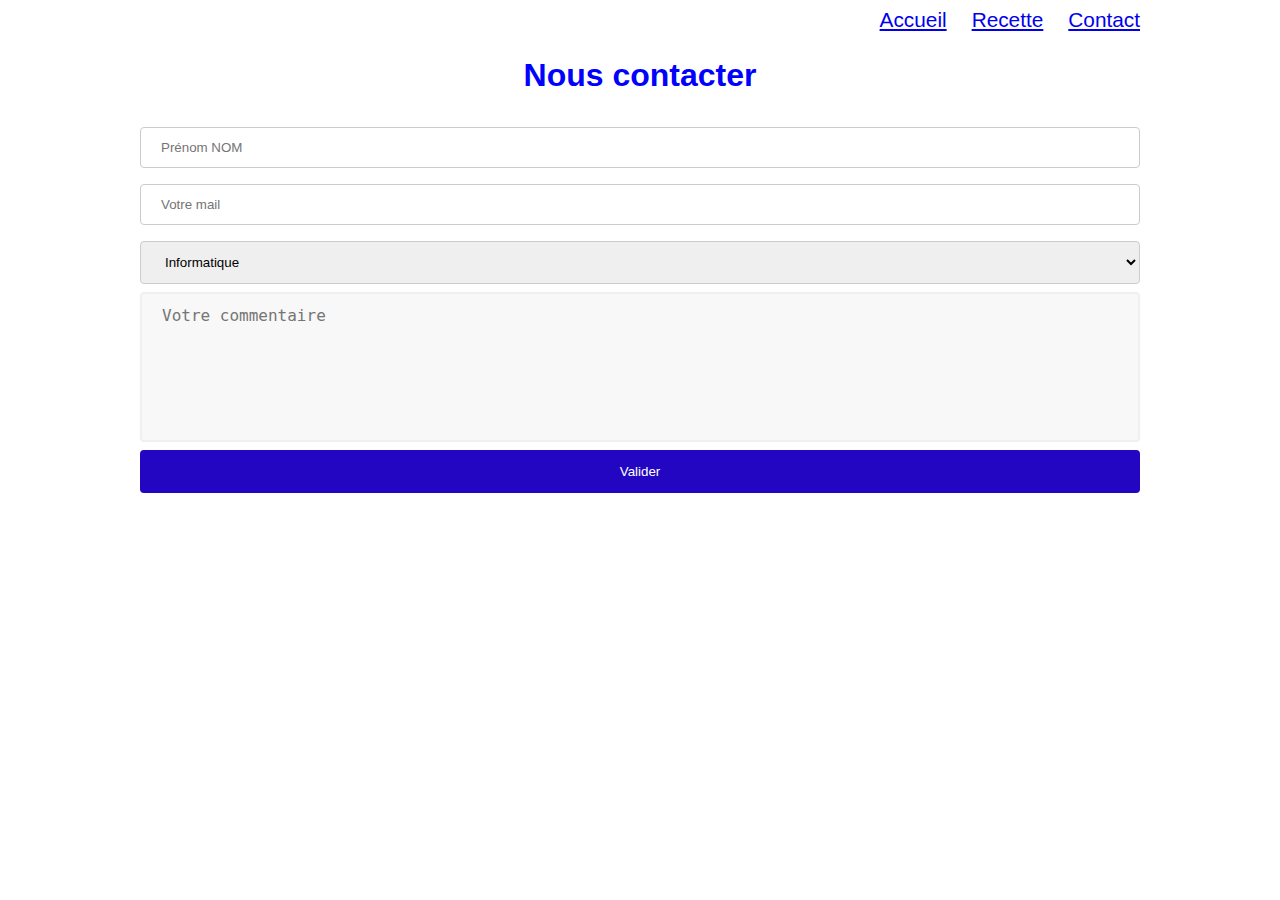
==== contact.html @ 63d1f8db "Page contact" ====
<!DOCTYPE html>
<html lang="en">
<head>
    <meta charset="UTF-8">
    <meta name="viewport" content="width=device-width, initial-scale=1.0">
    <title>Contact</title>
    <link rel="stylesheet" href="style.css">
</head>
<body>
    <div class="contact">
        <header>
            <ul>
                <li><a href="index.html">Accueil</a></li>
                <li><a href="recette.html">Recette</a></li>
                <li><a href="contact.html">Contact</a></li>
            </ul>
        </header>
        <h1>Nous contacter</h1>
        <form action="">
            <input type="text" placeholder="Prénom NOM"></input>
            <input type="email" name="email" id="email" placeholder="Votre mail"></input>
            <select name="" id="">
                <option valeur="Info">Informatique</option>
                <option valeur="Commercial">Commercial</option>
            </select>
            <textarea name="commentaire" id="commentaire" placeholder="Votre commentaire"></textarea>
            <input type="submit" value="Valider">
        </form>
    </div>
</body>
</html>
---- style.css ----
/*reset*/

h1, p, figure, ul, li{
    margin: 0;
    padding: 0;
}

body{
    font-family: sans-serif;
}

ul, li {
    list-style: none;
}


/* Section */


section {
    width: 1000px;
    margin: 0 auto;
    display: flex;
    justify-content: space-between;
}

section .col1 {
    width: 48%;
}

section .col2 {
    width: 48%;
}

section .col2 ul {
    display: flex;
    justify-content: space-between;
    margin: 10px 0;
}

form {
    display: flex;
    flex-direction: column;
}

section form * {
    margin: 15px 0;
    padding: 8px;
}

section form *{
    margin: 15px 0;
    padding: 8px 4px;
    border: 1px solid blue;
}

section form textarea{
    height: 80px;
}

section form button{
    background: blue;
    color: white;
    cursor: pointer;
}


/* Accueil */


.container {
    width: 1000px;
    margin: 0 auto;
}

header ul{
    display: flex;
    justify-content: flex-end;
}

header ul li{
    margin-left: 25px;
    font-size: 1.3em;
}

.gallerie {
    display: flex;
    flex-wrap: wrap;
    justify-content: space-between;
    margin: 20px 0;
}

.gallerie article{
    width: 32%;
    margin-bottom: 30px;
    display: flex; /*bouton mm ligne*/
    flex-direction: column; /*bouton mm ligne*/
}

.gallerie article img{
    width: 100%;
}

.gallerie article h2{
    flex: 1; /*bouton mm ligne*/
}


/* Contact */

.contact {
    width: 1000px;
    margin: 0 auto;
}

.contact h1{
    text-align: center;
    color: blue;
    margin: 25px 0;
}

input[type=text], select {
    width: 100%;
    padding: 12px 20px;
    margin: 8px 0;
    display: inline-block;
    border: 1px solid #ccc;
    border-radius: 4px;
    box-sizing: border-box;
}

input[type=email]{
    width: 100%;
    padding: 12px 20px;
    margin: 8px 0;
    display: inline-block;
    border: 1px solid #ccc;
    border-radius: 4px;
    box-sizing: border-box;
}

textarea{
    width: 100%;
    height: 150px;
    padding: 12px 20px;
    box-sizing: border-box;
    border: 2px solid #f0f0f0;
    border-radius: 4px;
    background-color: #f8f8f8;
    font-size: 16px;
    resize: none;
}

input[type=submit] {
    width: 100%;
    background-color: #2206c2;
    color: white;
    padding: 14px 20px;
    margin: 8px 0;
    border: none;
    border-radius: 4px;
    cursor: pointer;
  }
  
  input[type=submit]:hover {
    background-color: #190297;
  }
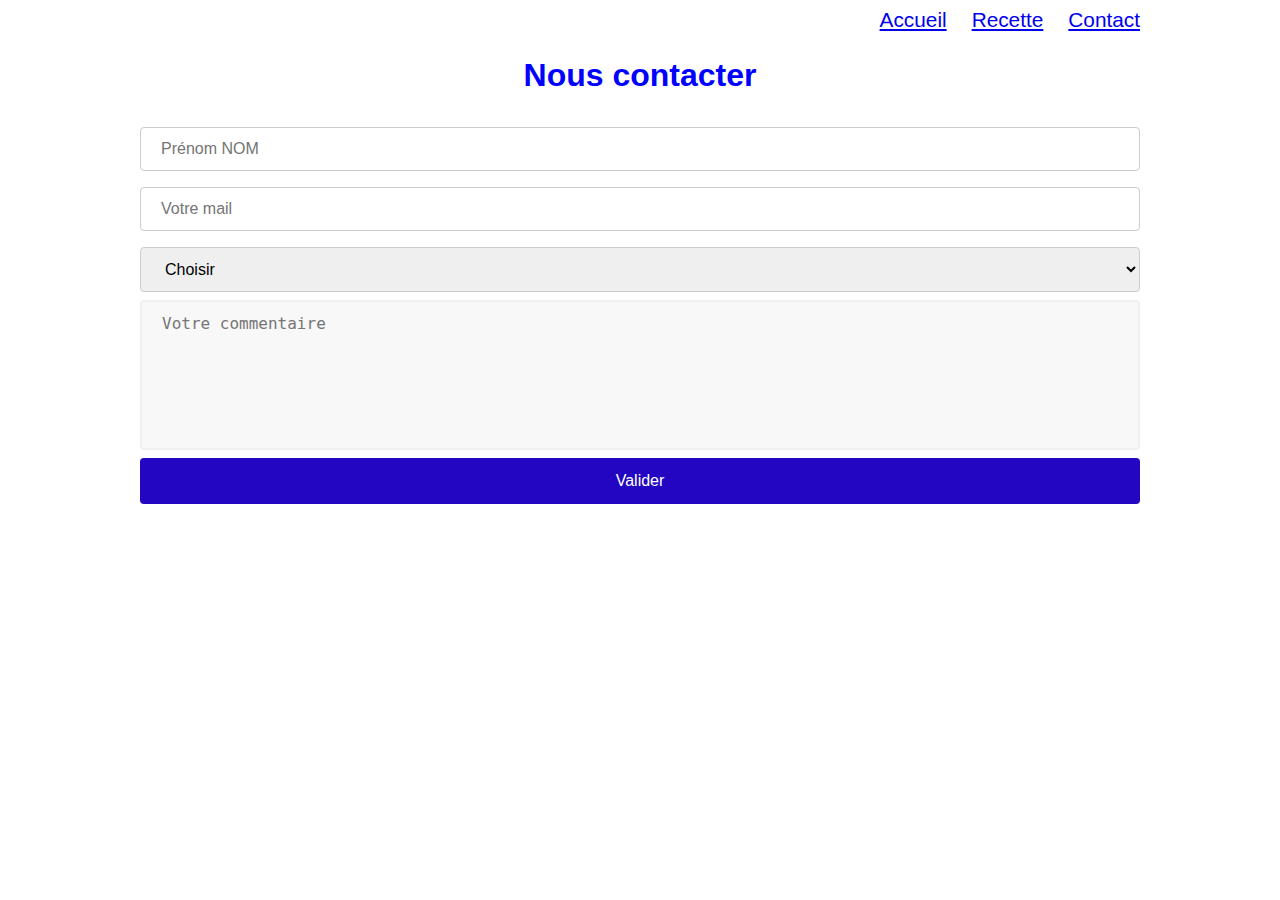
==== commit 38ade6d8: "Version3" ====
--- a/contact.html
+++ b/contact.html
@@ -15,17 +15,20 @@
                 <li><a href="contact.html">Contact</a></li>
             </ul>
         </header>
-        <h1>Nous contacter</h1>
-        <form action="">
-            <input type="text" placeholder="Prénom NOM"></input>
-            <input type="email" name="email" id="email" placeholder="Votre mail"></input>
-            <select name="" id="">
-                <option valeur="Info">Informatique</option>
-                <option valeur="Commercial">Commercial</option>
-            </select>
-            <textarea name="commentaire" id="commentaire" placeholder="Votre commentaire"></textarea>
-            <input type="submit" value="Valider">
-        </form>
+        <main>
+            <h1>Nous contacter</h1>
+            <form action="">
+                <input type="text" placeholder="Prénom NOM"></input>
+                <input type="email" name="email" id="email" placeholder="Votre mail"></input>
+                <select name="" id="">
+                    <option value="">Choisir</option>
+                    <option valeur="Info">Informatique</option>
+                    <option valeur="Commercial">Commercial</option>
+                </select>
+                <textarea name="commentaire" id="commentaire" placeholder="Votre commentaire"></textarea>
+                <input type="submit" value="Valider">
+            </form>
+        </main>
     </div>
 </body>
 </html>--- a/style.css
+++ b/style.css
@@ -113,7 +113,7 @@
     margin: 0 auto;
 }
 
-.contact h1{
+.contact main h1{
     text-align: center;
     color: blue;
     margin: 25px 0;
@@ -123,20 +123,20 @@
     width: 100%;
     padding: 12px 20px;
     margin: 8px 0;
-    display: inline-block;
     border: 1px solid #ccc;
     border-radius: 4px;
     box-sizing: border-box;
+    font-size: 16px;
 }
 
 input[type=email]{
     width: 100%;
     padding: 12px 20px;
     margin: 8px 0;
-    display: inline-block;
     border: 1px solid #ccc;
     border-radius: 4px;
     box-sizing: border-box;
+    font-size: 16px;
 }
 
 textarea{
@@ -160,6 +160,7 @@
     border: none;
     border-radius: 4px;
     cursor: pointer;
+    font-size: 16px;
   }
   
   input[type=submit]:hover {
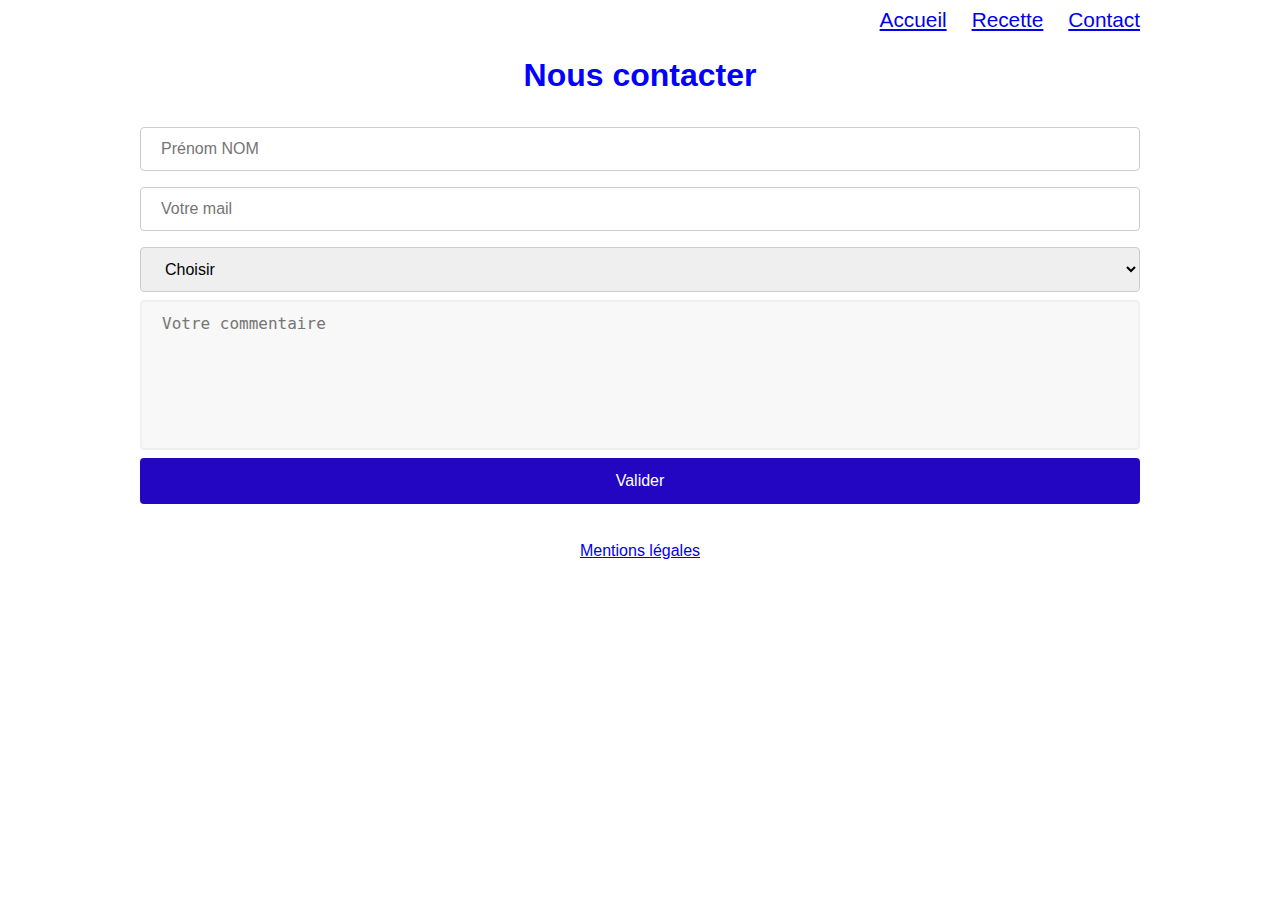
==== commit 6c85bcfa: "Mentions légales" ====
--- a/contact.html
+++ b/contact.html
@@ -29,6 +29,9 @@
                 <input type="submit" value="Valider">
             </form>
         </main>
+        <div class="legales">
+            <a href="mentions-legales.html">Mentions légales</a>
+       </div>
     </div>
 </body>
 </html>--- a/style.css
+++ b/style.css
@@ -72,6 +72,7 @@
     width: 1000px;
     margin: 0 auto;
 }
+
 
 header ul{
     display: flex;
@@ -113,7 +114,7 @@
     margin: 0 auto;
 }
 
-.contact main h1{
+h1{
     text-align: center;
     color: blue;
     margin: 25px 0;
@@ -161,8 +162,46 @@
     border-radius: 4px;
     cursor: pointer;
     font-size: 16px;
-  }
+}
   
-  input[type=submit]:hover {
+input[type=submit]:hover {
     background-color: #190297;
-  }+}
+
+
+/* Footer */
+
+
+footer{
+    width: 700px;
+    margin: 0 auto;
+}
+
+.newsletter{
+flex-direction: row;
+}
+
+.newsletter input[type=submit]{
+    margin-left: 30px;
+}
+
+
+/*Mentions*/
+
+.mention{
+    width: 1000px;
+    margin: 0 auto;
+    display: flex;
+    flex-wrap: wrap;
+}
+
+.mention p{
+    width: 30%;
+    padding: 10px;
+}
+
+.legales{
+    text-align: center;
+    padding: 10px;
+    margin-top: 20px;
+}